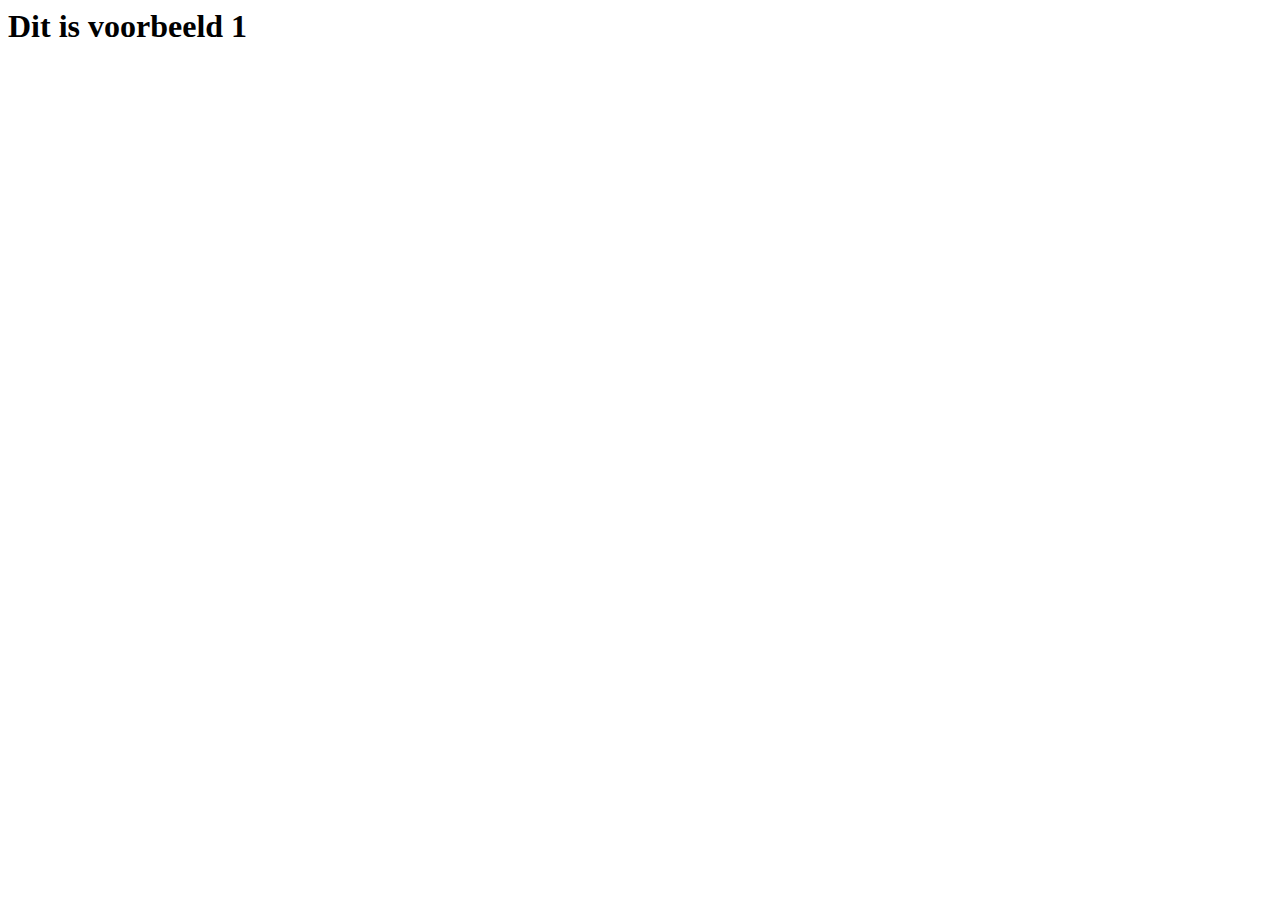
==== TO/index.html @ de29d359 "1" ====
<html>
  <head>
    <!-- informatie over de pagina en verwijzingen -->

<link rel="stylesheet" type="text/css" href="TO/stijl.css">
  </head>
  <body>
    <!-- inhoud van de pagina -->
    <h1>
      Dit is voorbeeld 1
    </h1>
  </body>
</html>
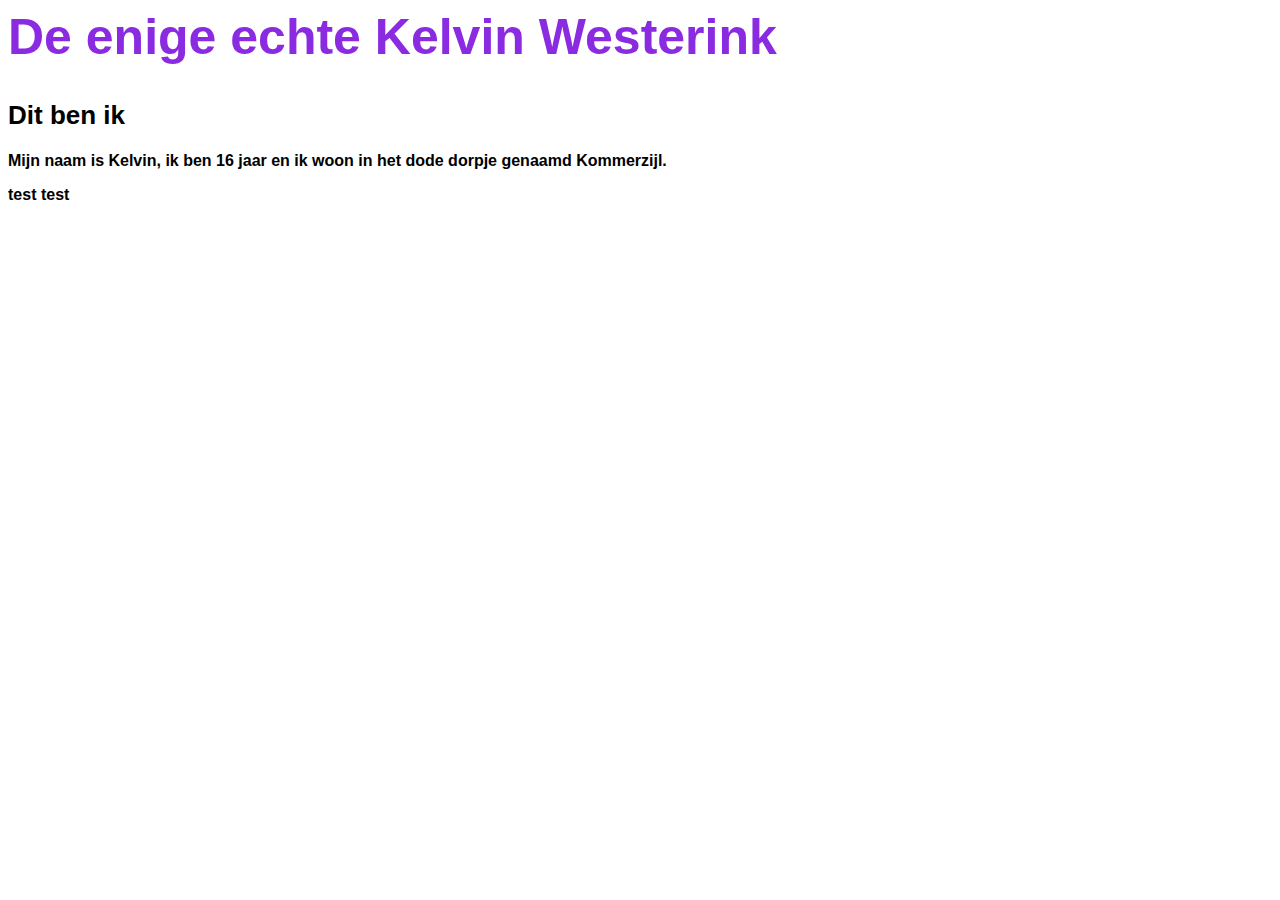
==== commit f36a1796: "2" ====
--- a/TO/index.html
+++ b/TO/index.html
@@ -1,13 +1,19 @@
 <html>
-  <head>
-    <!-- informatie over de pagina en verwijzingen -->
+<body>
+<link href="CSS/stijl.css" type="text/css" rel="stylesheet">
+<title> Mezelf voorstellen - Kelvin </title>
 
-<link rel="stylesheet" type="text/css" href="TO/stijl.css">
-  </head>
-  <body>
-    <!-- inhoud van de pagina -->
-    <h1>
-      Dit is voorbeeld 1
-    </h1>
-  </body>
-</html>+<h1>De enige echte Kelvin Westerink</h1>
+
+
+<strong>
+<h2> Dit ben ik <h/2>
+</strong>
+
+
+  <h3>Mijn naam is Kelvin, ik ben 16 jaar en ik woon in het dode dorpje genaamd Kommerzijl. <h/3>
+  <h3> test test <h/3>
+ 
+  
+</body>
+</html>
--- a/TO/CSS/stijl.css
+++ b/TO/CSS/stijl.css
@@ -0,0 +1,16 @@
+
+h1 {
+    color: blueviolet;
+    font-family: Arial;
+    font-size: 50px;
+}
+
+h2{
+    font-family: Arial;
+    font-size: 26px;
+}
+
+h3 {
+    font-family: Arial;
+    font-size: 16px;
+}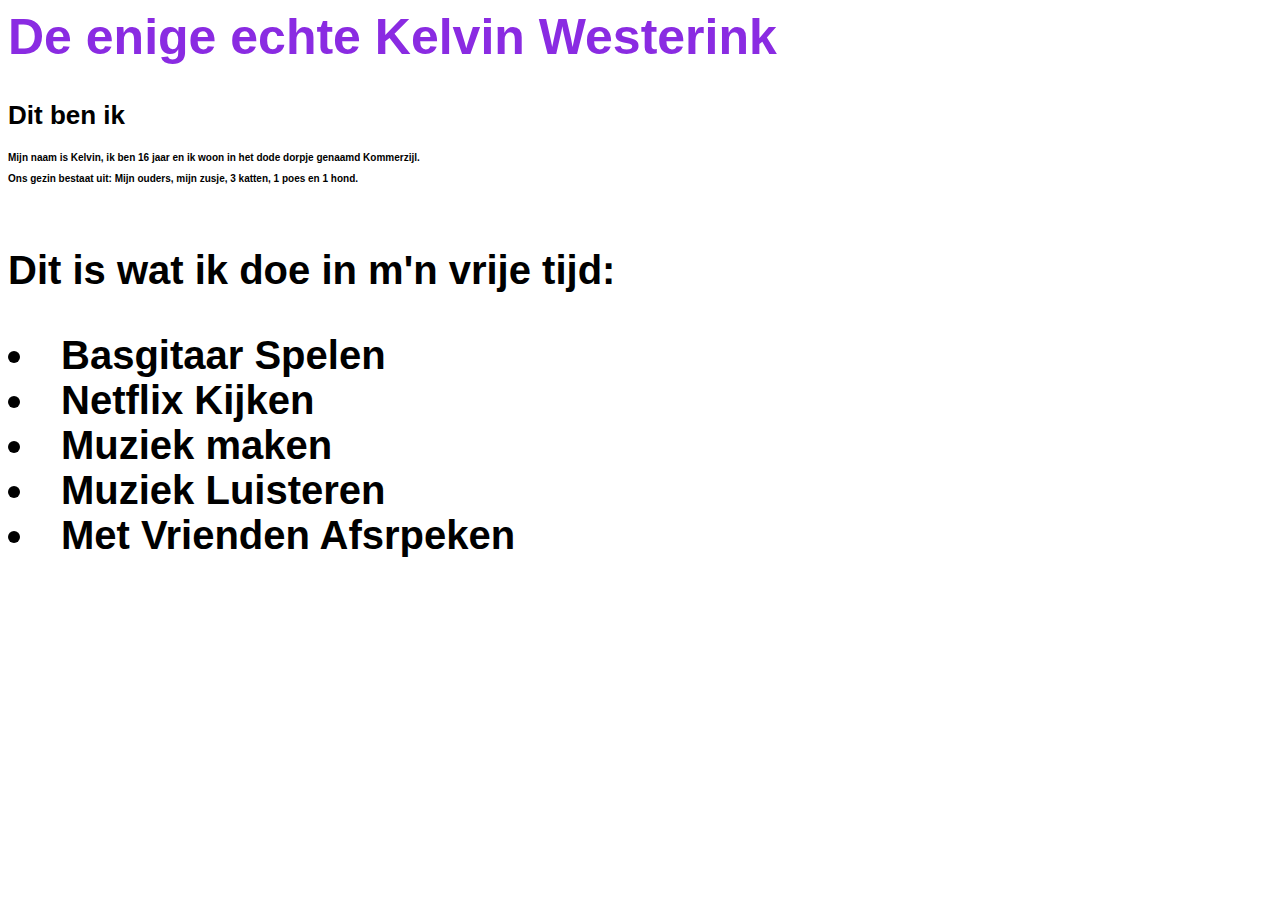
==== commit c07679d4: "2" ====
--- a/TO/index.html
+++ b/TO/index.html
@@ -1,6 +1,8 @@
 <html>
 <body>
+
 <link href="CSS/stijl.css" type="text/css" rel="stylesheet">
+
 <title> Mezelf voorstellen - Kelvin </title>
 
 <h1>De enige echte Kelvin Westerink</h1>
@@ -12,7 +14,21 @@
 
 
   <h3>Mijn naam is Kelvin, ik ben 16 jaar en ik woon in het dode dorpje genaamd Kommerzijl. <h/3>
-  <h3> test test <h/3>
+  <h3>Ons gezin bestaat uit: Mijn ouders, mijn zusje, 3 katten, 1 poes en 1 hond. <h/3>
+
+  <br>
+  <br>
+
+  <h4>Dit is wat ik doe in m'n vrije tijd:<h/4>
+
+ <p>
+        <li>Basgitaar Spelen</li>
+        <li>Netflix Kijken</li>
+        <li>Muziek maken</li>
+        <li>Muziek Luisteren</li>
+        <li>Met Vrienden Afsrpeken</li>
+    </ul>
+    </p>
  
   
 </body>
--- a/TO/CSS/stijl.css
+++ b/TO/CSS/stijl.css
@@ -12,5 +12,9 @@
 
 h3 {
     font-family: Arial;
-    font-size: 16px;
+    font-size: 10px;
+}
+h4 {
+    font-family: Arial;
+    font-size: 40px
 }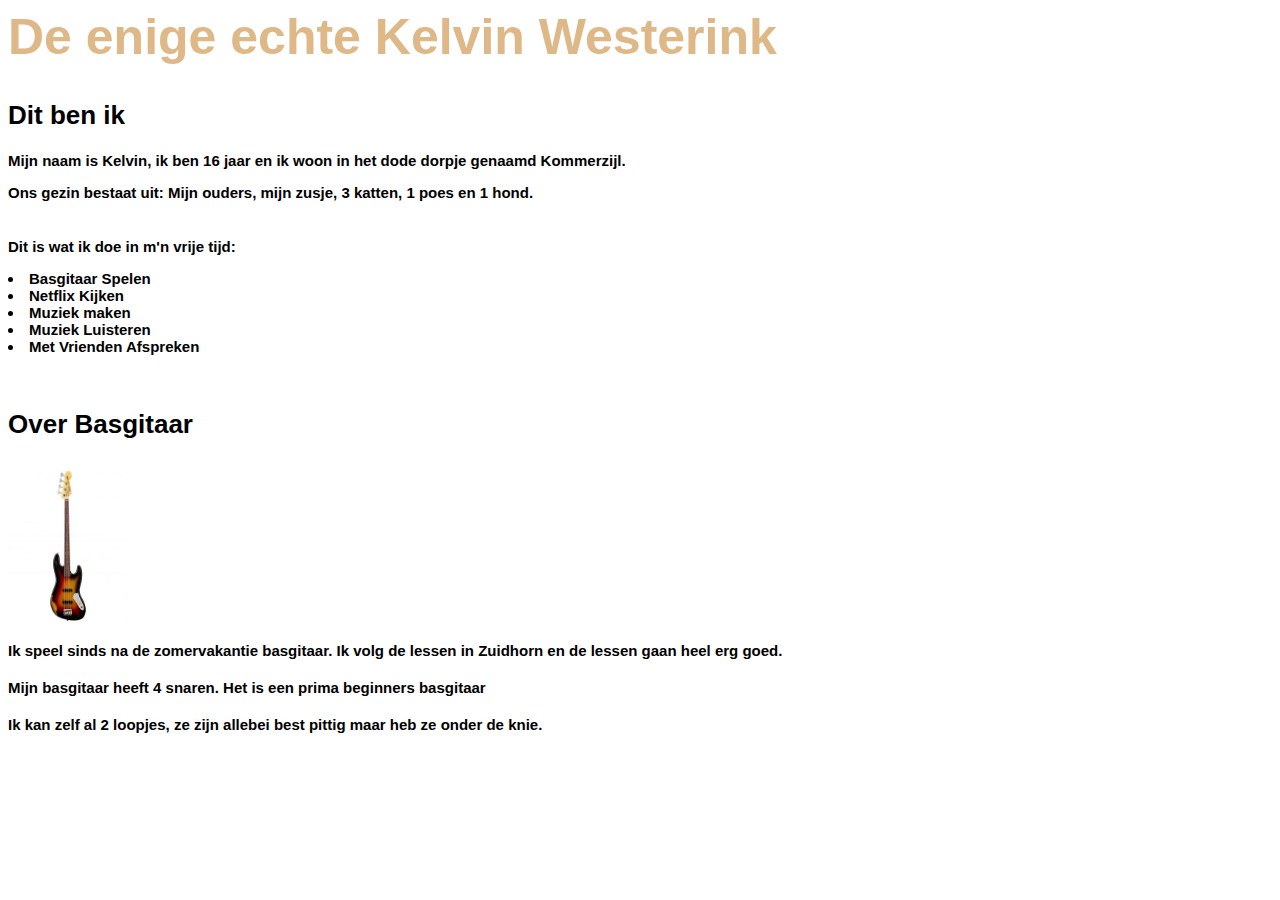
==== commit ceec79a7: "1" ====
--- a/TO/index.html
+++ b/TO/index.html
@@ -26,10 +26,28 @@
         <li>Netflix Kijken</li>
         <li>Muziek maken</li>
         <li>Muziek Luisteren</li>
-        <li>Met Vrienden Afsrpeken</li>
+        <li>Met Vrienden Afspreken</li>
+
     </ul>
     </p>
- 
+ <br>
+<strong>
+<h2>Over Basgitaar<h/2>
+</strong>
+<br>
+<br>
+
+<div> 
+    <img src="Bas.jpeg"
+    alt="Mijn Basgitaar"
+    width="120"
+    height="150">
+
+</div>
+
+<h4> Ik speel sinds na de zomervakantie basgitaar. Ik volg de lessen in Zuidhorn en de lessen gaan heel erg goed. <h/4> 
+<h4> Mijn basgitaar heeft 4 snaren. Het is een prima beginners basgitaar</h/4>
+<h4> Ik kan zelf al 2 loopjes, ze zijn allebei best pittig maar heb ze onder de knie. <h/4>
   
 </body>
 </html>
--- a/TO/CSS/stijl.css
+++ b/TO/CSS/stijl.css
@@ -1,6 +1,6 @@
 
 h1 {
-    color: blueviolet;
+    color: burlywood;
     font-family: Arial;
     font-size: 50px;
 }
@@ -12,9 +12,9 @@
 
 h3 {
     font-family: Arial;
-    font-size: 10px;
+    font-size: 15px;
 }
 h4 {
     font-family: Arial;
-    font-size: 40px
-}+    font-size: 15px
+}
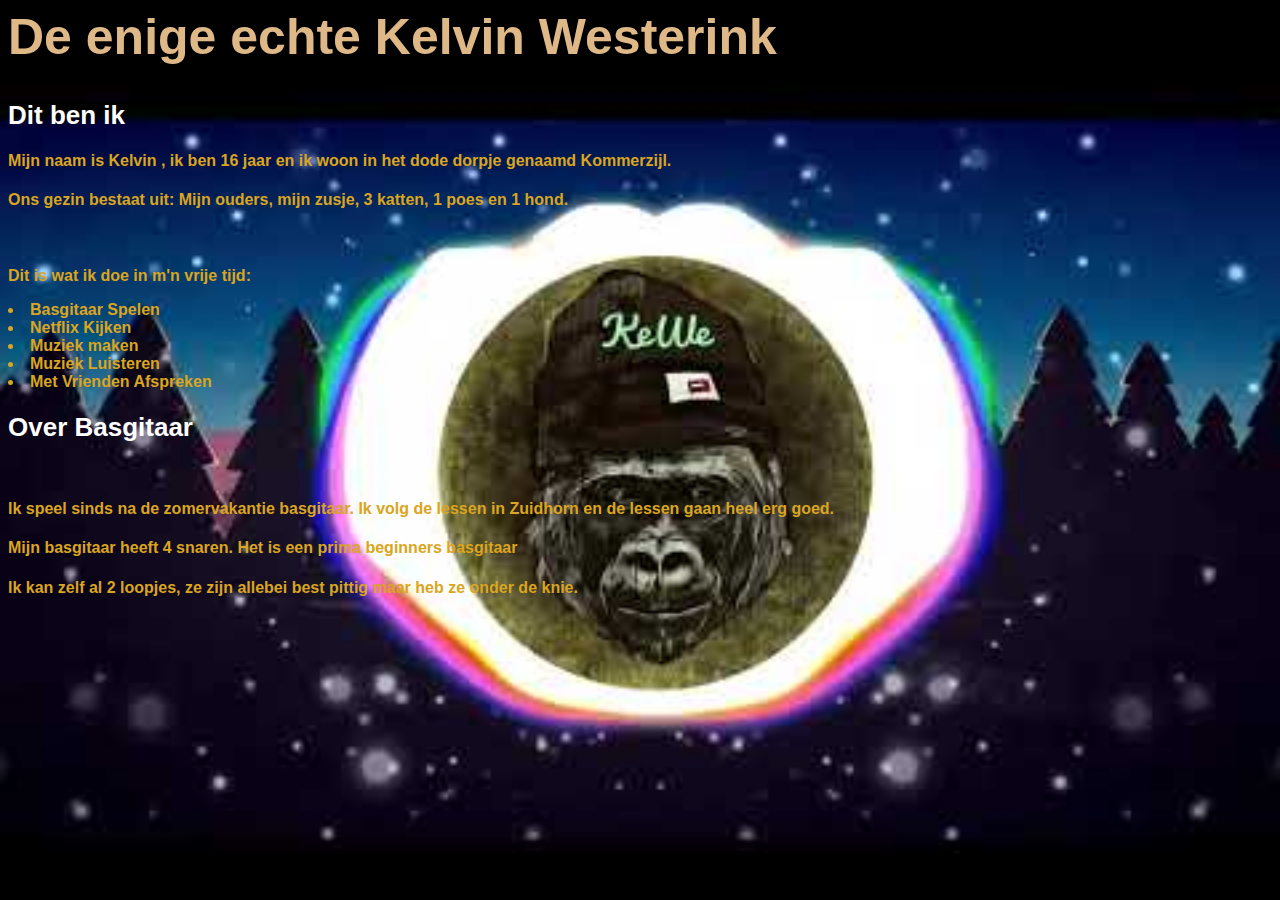
==== commit 90601565: "1" ====
--- a/TO/index.html
+++ b/TO/index.html
@@ -11,13 +11,16 @@
 <strong>
 <h2> Dit ben ik <h/2>
 </strong>
+<br>
 
 
-  <h3>Mijn naam is Kelvin, ik ben 16 jaar en ik woon in het dode dorpje genaamd Kommerzijl. <h/3>
-  <h3>Ons gezin bestaat uit: Mijn ouders, mijn zusje, 3 katten, 1 poes en 1 hond. <h/3>
+  <h4>Mijn naam is <strong> Kelvin </strong>, ik ben 16 jaar en ik woon in het dode dorpje genaamd Kommerzijl. <h/4>
+  <h4>Ons gezin bestaat uit: Mijn ouders, mijn zusje, 3 katten, 1 poes en 1 hond. <h/4>
 
   <br>
   <br>
+  <br>
+  
 
   <h4>Dit is wat ik doe in m'n vrije tijd:<h/4>
 
@@ -30,24 +33,28 @@
 
     </ul>
     </p>
- <br>
+ 
 <strong>
 <h2>Over Basgitaar<h/2>
 </strong>
 <br>
 <br>
 
-<div> 
-    <img src="Bas.jpeg"
-    alt="Mijn Basgitaar"
-    width="120"
-    height="150">
+<style>
+body {
+  background-image: url('hqdefault.jpg');
+  background-repeat: no-repeat;
+  background-size: cover;
+  background-attachment: fixed;
+  
+}
+</style>
 
-</div>
-
+<p>
 <h4> Ik speel sinds na de zomervakantie basgitaar. Ik volg de lessen in Zuidhorn en de lessen gaan heel erg goed. <h/4> 
 <h4> Mijn basgitaar heeft 4 snaren. Het is een prima beginners basgitaar</h/4>
 <h4> Ik kan zelf al 2 loopjes, ze zijn allebei best pittig maar heb ze onder de knie. <h/4>
+</p>
   
 </body>
 </html>
--- a/TO/CSS/stijl.css
+++ b/TO/CSS/stijl.css
@@ -1,20 +1,23 @@
 
 h1 {
-    color: burlywood;
+    color:burlywood;
     font-family: Arial;
     font-size: 50px;
 }
 
 h2{
+    color: white;
     font-family: Arial;
     font-size: 26px;
 }
 
 h3 {
-    font-family: Arial;
-    font-size: 15px;
-}
-h4 {
+    color: yellowgreen;
     font-family: Arial;
     font-size: 15px
 }
+h4 {
+    color: goldenrod;
+    font-family: Arial;
+    font-size: 16px
+}
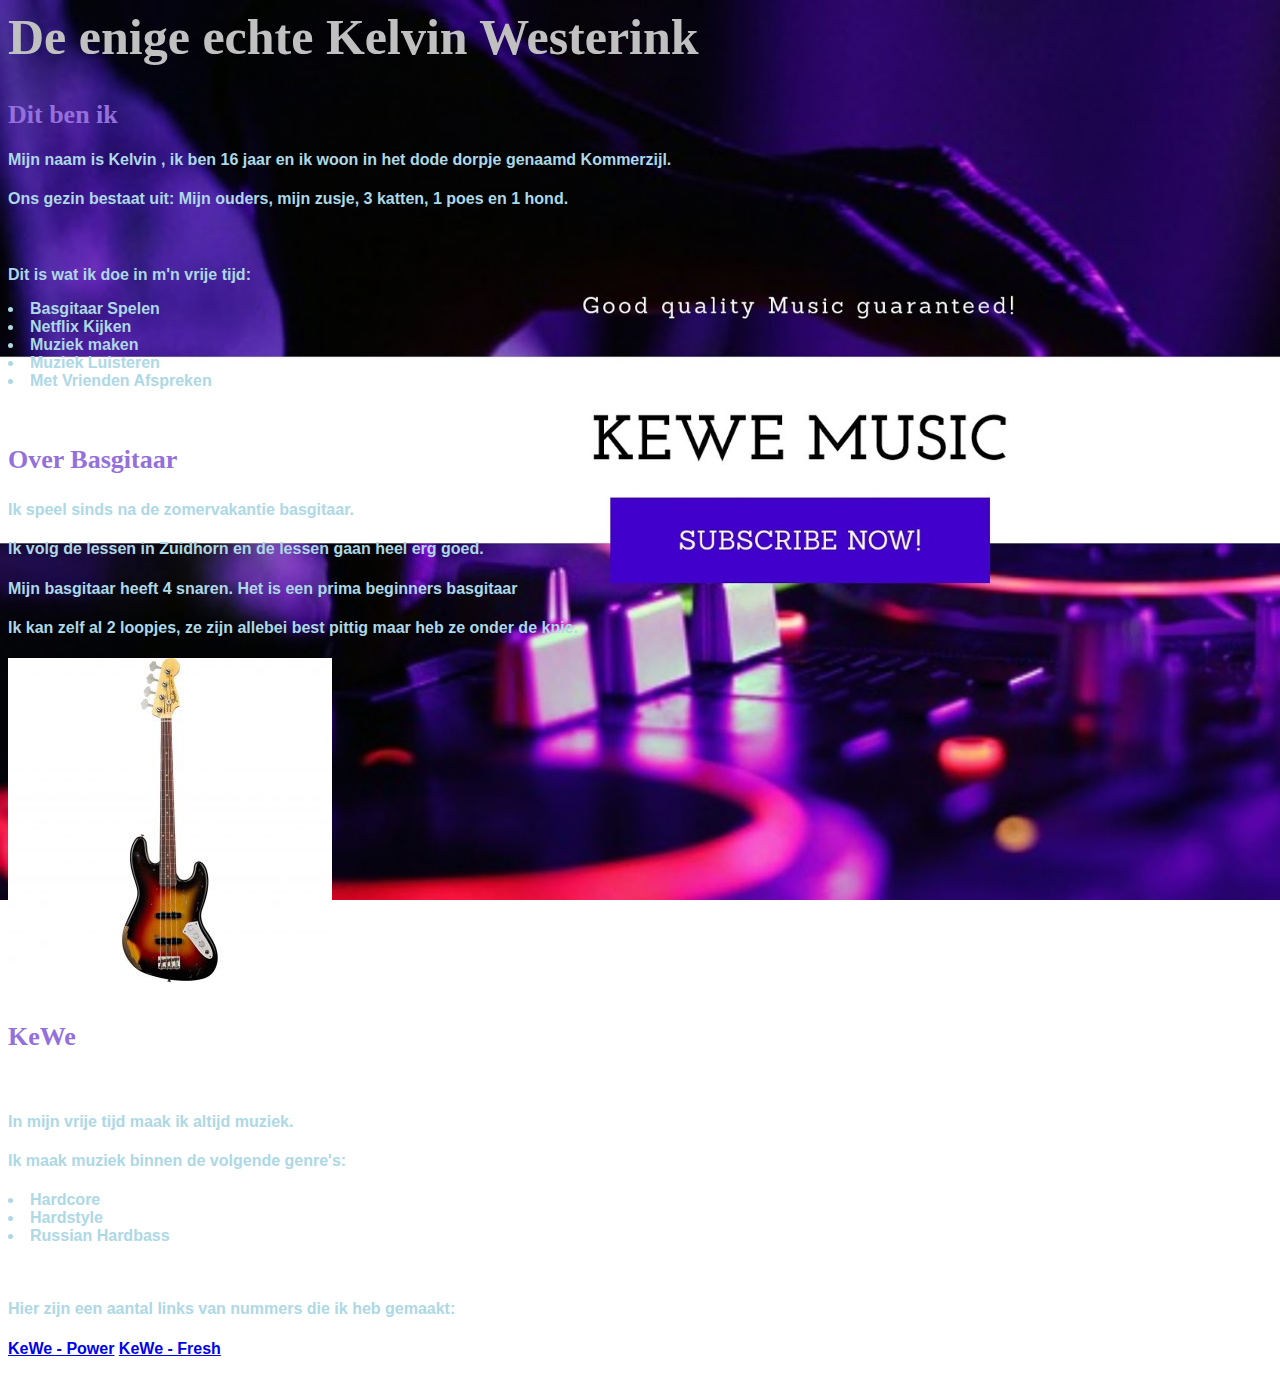
==== commit 93a58b32: "2" ====
--- a/TO/index.html
+++ b/TO/index.html
@@ -2,6 +2,7 @@
 <body>
 
 <link href="CSS/stijl.css" type="text/css" rel="stylesheet">
+
 
 <title> Mezelf voorstellen - Kelvin </title>
 
@@ -33,28 +34,39 @@
 
     </ul>
     </p>
+    <br>
  
 <strong>
 <h2>Over Basgitaar<h/2>
 </strong>
 <br>
+
+<p>
+<h4> Ik speel sinds na de zomervakantie basgitaar.</h4>
+<h4>Ik volg de lessen in Zuidhorn en de lessen gaan heel erg goed. </h4> 
+<h4> Mijn basgitaar heeft 4 snaren. Het is een prima beginners basgitaar</h4>
+<h4> Ik kan zelf al 2 loopjes, ze zijn allebei best pittig maar heb ze onder de knie. </h4>
+</p>
+
+
+<img src="Bas.jpeg" alt="Bas">
+<br>
 <br>
 
-<style>
-body {
-  background-image: url('hqdefault.jpg');
-  background-repeat: no-repeat;
-  background-size: cover;
-  background-attachment: fixed;
-  
-}
-</style>
+<h2>KeWe</h2>
+<br>
+<h4> In mijn vrije tijd maak ik altijd muziek.</h4>
+<h4> Ik maak muziek binnen de volgende genre's: </h4>
 
 <p>
-<h4> Ik speel sinds na de zomervakantie basgitaar. Ik volg de lessen in Zuidhorn en de lessen gaan heel erg goed. <h/4> 
-<h4> Mijn basgitaar heeft 4 snaren. Het is een prima beginners basgitaar</h/4>
-<h4> Ik kan zelf al 2 loopjes, ze zijn allebei best pittig maar heb ze onder de knie. <h/4>
+<li> Hardcore </li>
+<li> Hardstyle </li>
+<li> Russian Hardbass </li>
+
 </p>
-  
+<br>
+<h4> Hier zijn een aantal links van nummers die ik heb gemaakt: </h4>
+<a href="https://www.youtube.com/watch?v=W5wN6PbvtOk">KeWe - Power</a>
+<a href="https://www.youtube.com/watch?v=1-_Iu-EYsY8">KeWe - Fresh</a>
 </body>
 </html>
--- a/TO/CSS/stijl.css
+++ b/TO/CSS/stijl.css
@@ -1,23 +1,40 @@
 
 h1 {
-    color:burlywood;
-    font-family: Arial;
+    color: silver;
+    font-family: Brush Script MT;
     font-size: 50px;
 }
 
 h2{
-    color: white;
-    font-family: Arial;
+    color: mediumpurple;
+    font-family: Castellar;
     font-size: 26px;
 }
 
 h3 {
-    color: yellowgreen;
+    color: blue;
     font-family: Arial;
     font-size: 15px
 }
 h4 {
-    color: goldenrod;
+    color: lightblue;
     font-family: Arial;
-    font-size: 16px
+    font-size: 16px;
 }
+
+
+body {
+  background-image: url('KeWe.jpg');
+  background-repeat: no-repeat;
+  background-size: cover;
+  background-attachment: fixed;
+  
+}
+
+
+}
+
+img {
+    width: 300px
+    
+}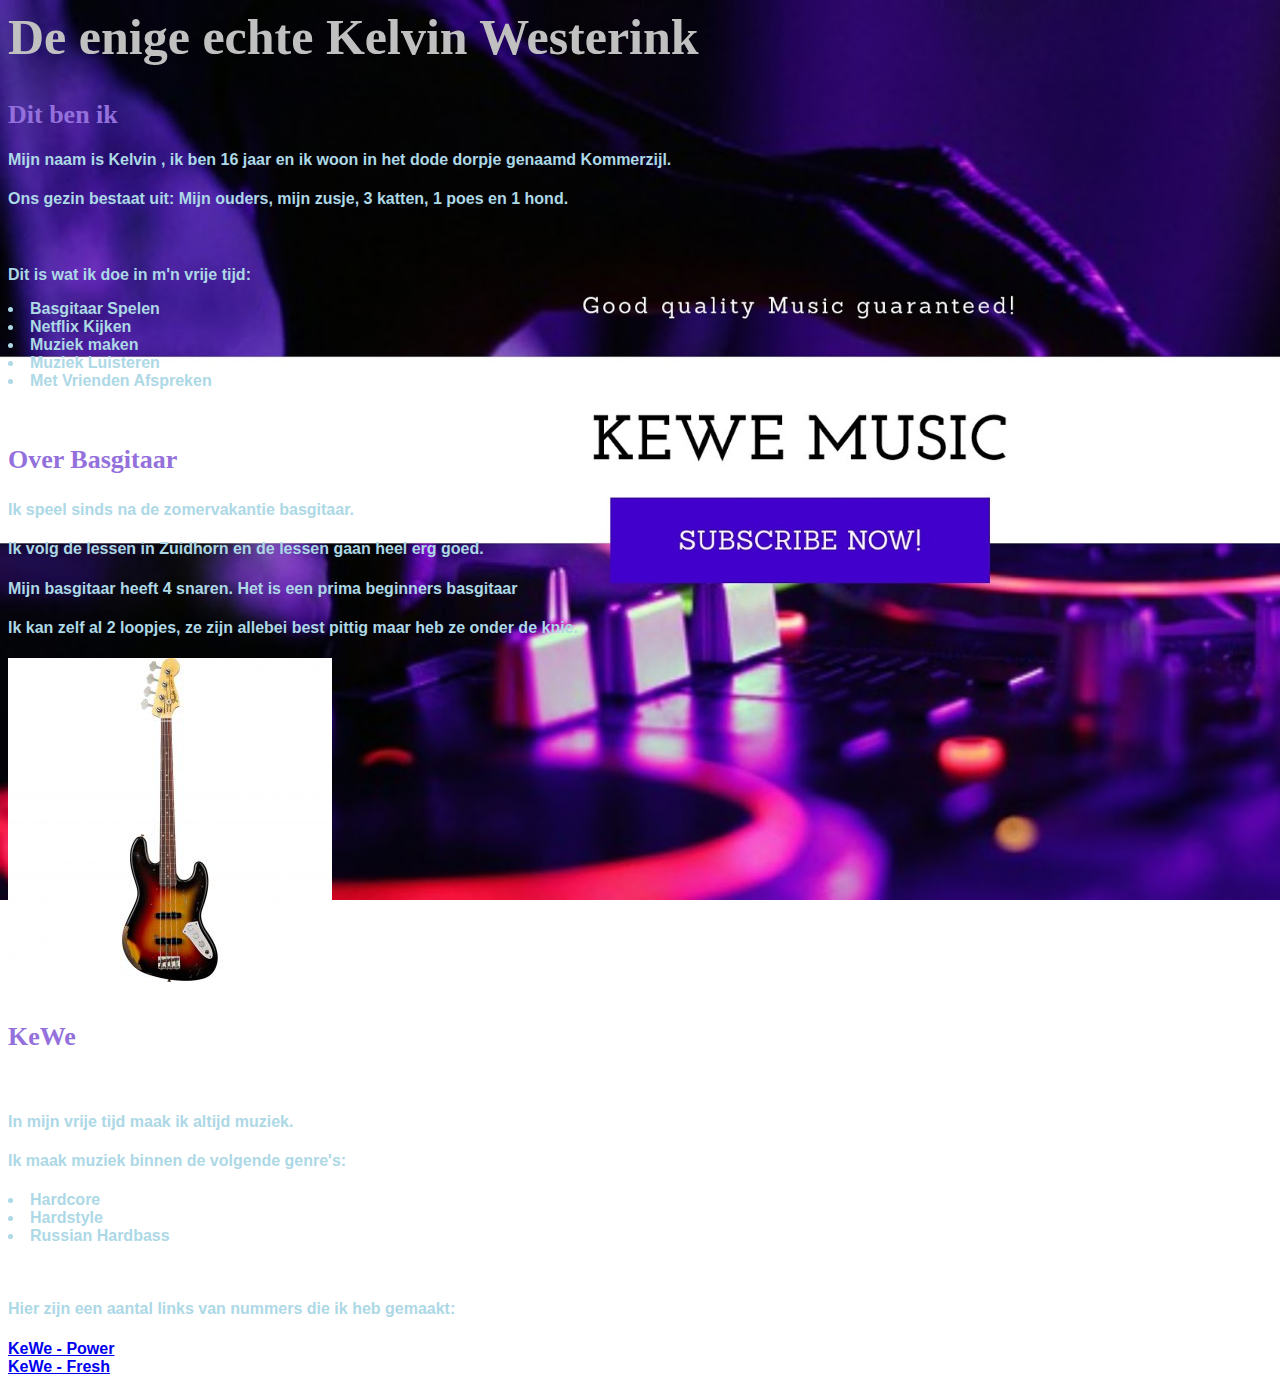
==== commit bd54e9e0: "1" ====
--- a/TO/index.html
+++ b/TO/index.html
@@ -67,6 +67,7 @@
 <br>
 <h4> Hier zijn een aantal links van nummers die ik heb gemaakt: </h4>
 <a href="https://www.youtube.com/watch?v=W5wN6PbvtOk">KeWe - Power</a>
+<br>
 <a href="https://www.youtube.com/watch?v=1-_Iu-EYsY8">KeWe - Fresh</a>
 </body>
 </html>
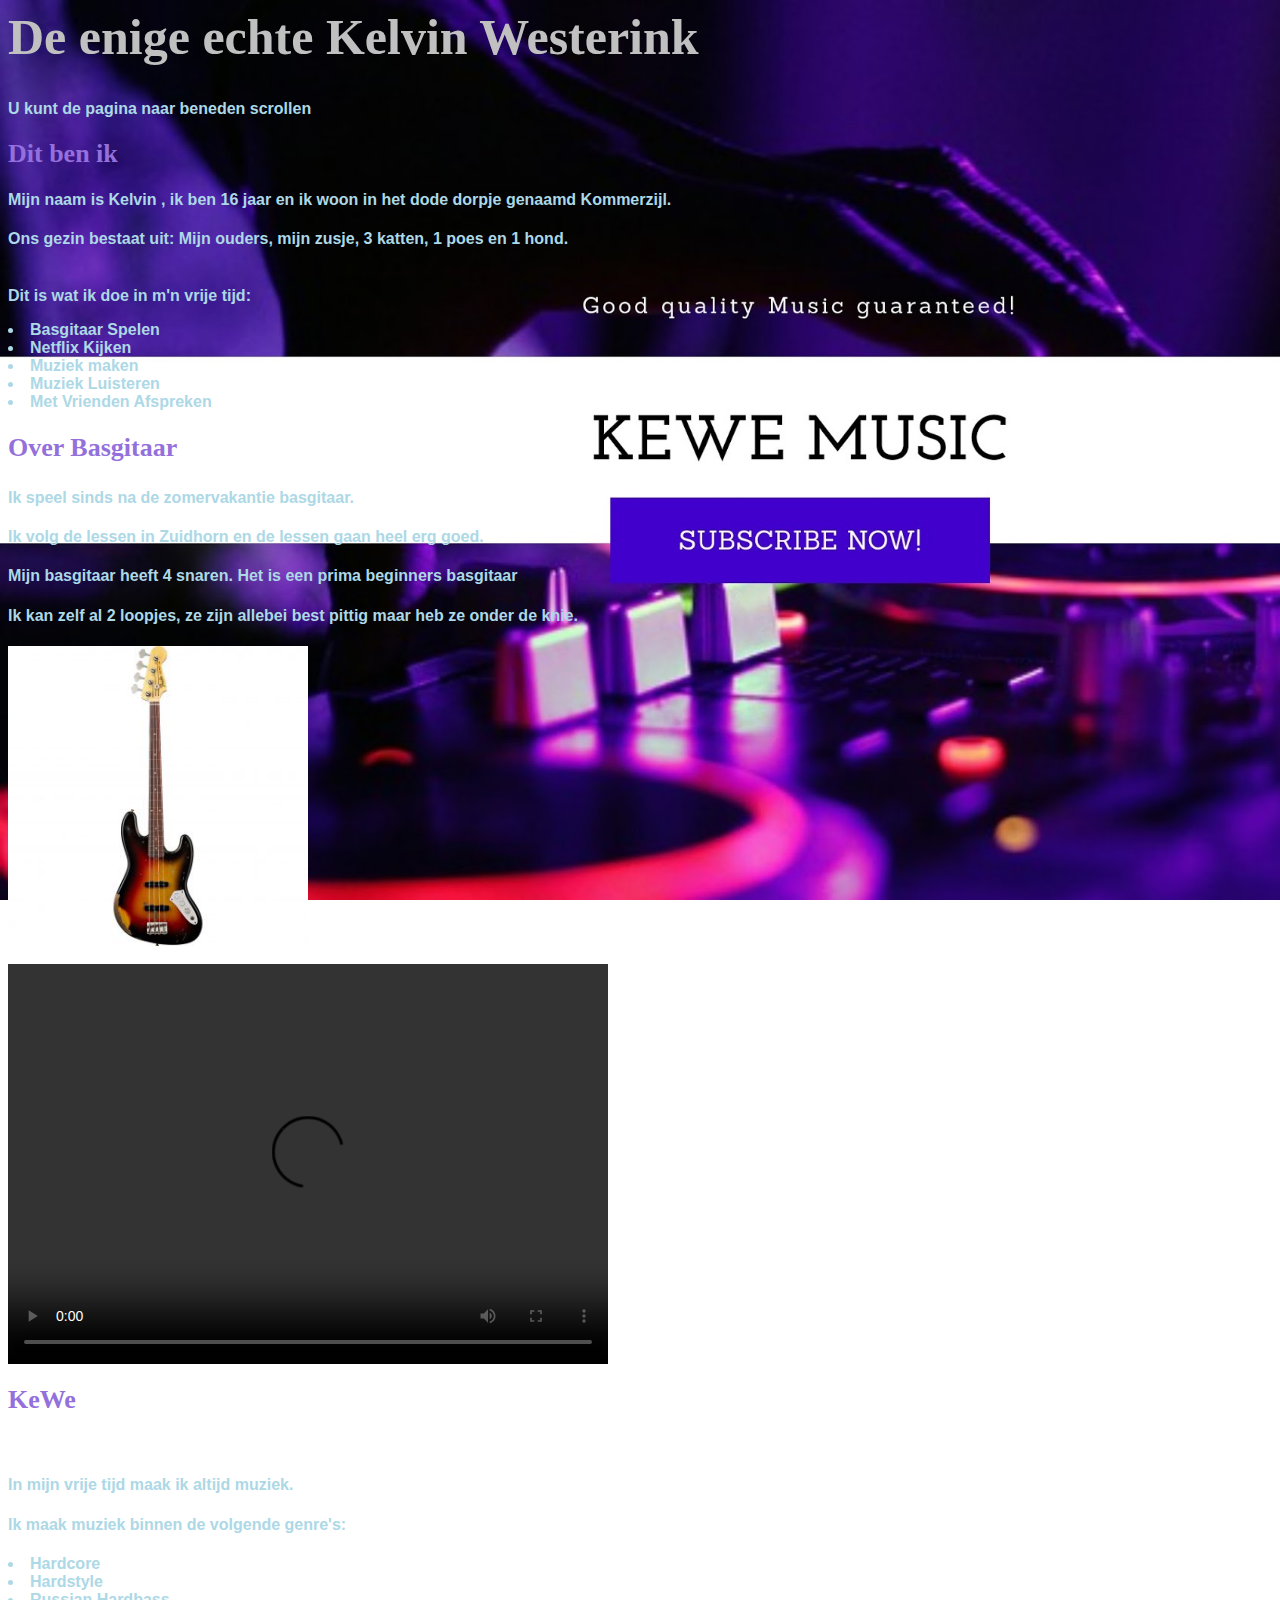
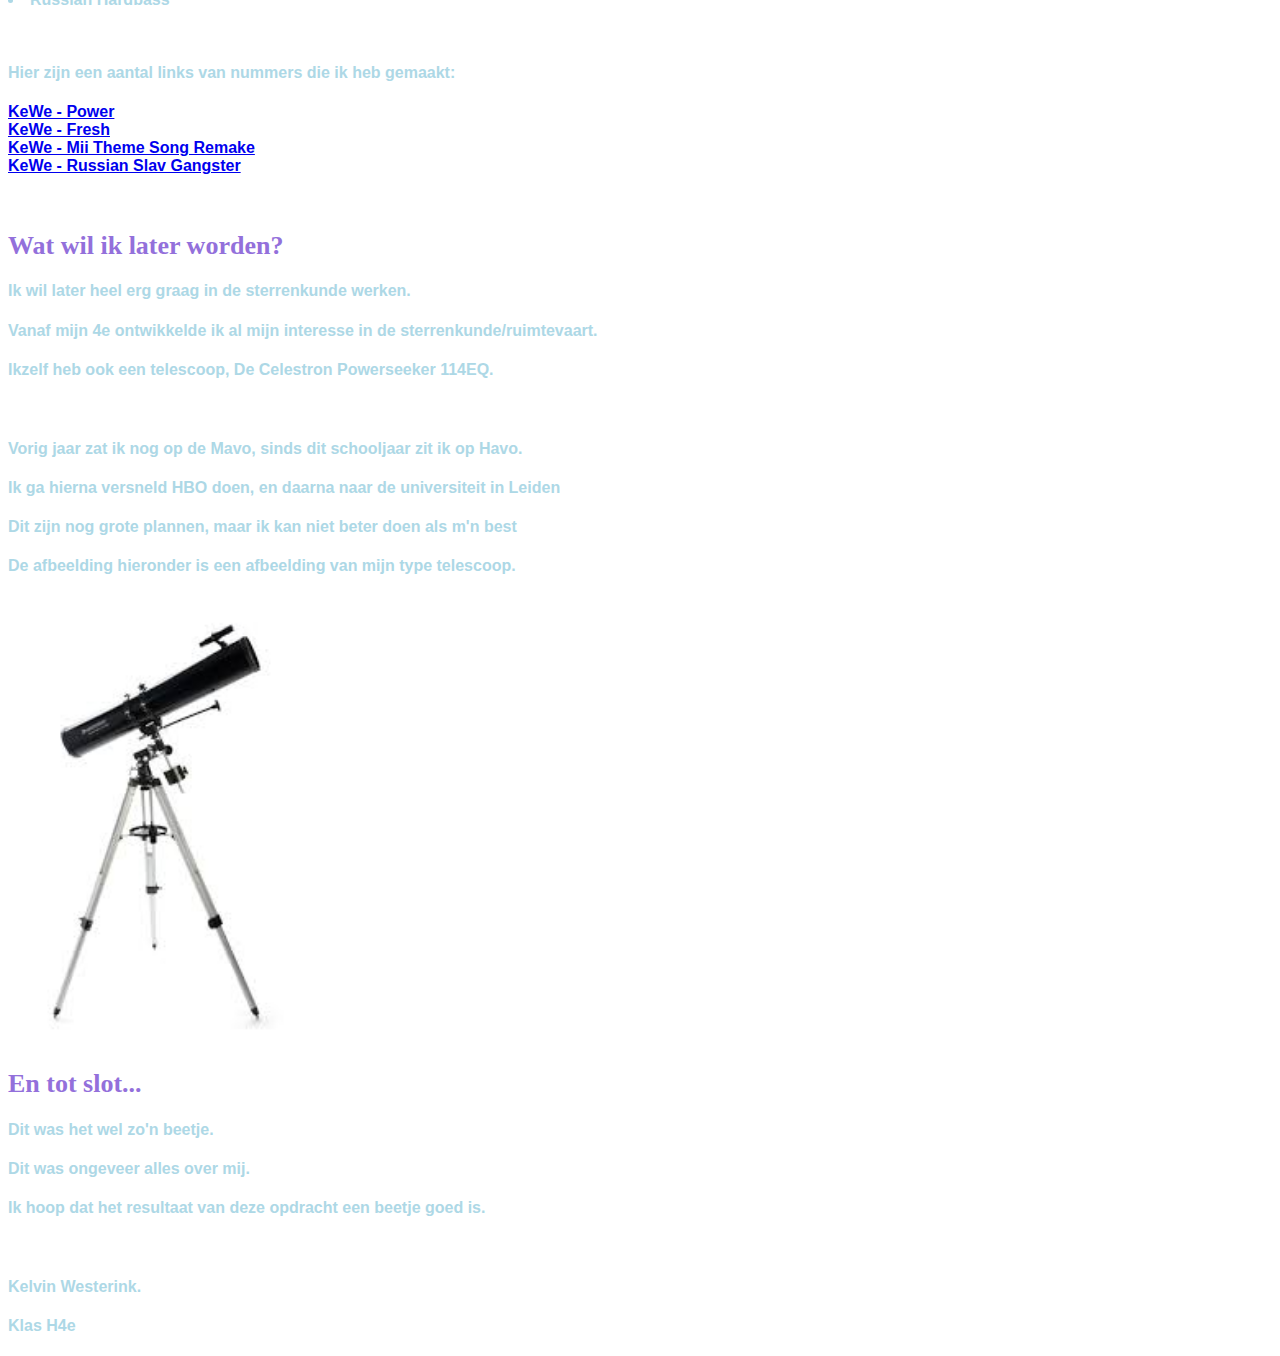
==== commit 0ec70243: "Klaar" ====
--- a/TO/index.html
+++ b/TO/index.html
@@ -6,19 +6,20 @@
 
 <title> Mezelf voorstellen - Kelvin </title>
 
+
 <h1>De enige echte Kelvin Westerink</h1>
+<h4> U kunt de pagina naar beneden scrollen </h4>
 
 
 <strong>
 <h2> Dit ben ik <h/2>
 </strong>
+
 <br>
-
 
   <h4>Mijn naam is <strong> Kelvin </strong>, ik ben 16 jaar en ik woon in het dode dorpje genaamd Kommerzijl. <h/4>
   <h4>Ons gezin bestaat uit: Mijn ouders, mijn zusje, 3 katten, 1 poes en 1 hond. <h/4>
 
-  <br>
   <br>
   <br>
   
@@ -34,11 +35,12 @@
 
     </ul>
     </p>
-    <br>
+
  
 <strong>
 <h2>Over Basgitaar<h/2>
 </strong>
+
 <br>
 
 <p>
@@ -50,11 +52,20 @@
 
 
 <img src="Bas.jpeg" alt="Bas">
+
 <br>
 <br>
 
+<video width="600" height="400" controls>
+  <source src="BAS.mp4" type="video/mp4">
+  <source src="BAS.ogg" type="video/ogg">
+
+</video>
+
 <h2>KeWe</h2>
+
 <br>
+
 <h4> In mijn vrije tijd maak ik altijd muziek.</h4>
 <h4> Ik maak muziek binnen de volgende genre's: </h4>
 
@@ -64,10 +75,64 @@
 <li> Russian Hardbass </li>
 
 </p>
+
+<p>
+
 <br>
+
 <h4> Hier zijn een aantal links van nummers die ik heb gemaakt: </h4>
 <a href="https://www.youtube.com/watch?v=W5wN6PbvtOk">KeWe - Power</a>
+
 <br>
+
 <a href="https://www.youtube.com/watch?v=1-_Iu-EYsY8">KeWe - Fresh</a>
+
+<br>
+
+<a href="https://www.youtube.com/watch?v=RBjKpeJxe34">KeWe - Mii Theme Song Remake</a>
+
+<br>
+
+<a href="https://www.youtube.com/watch?v=FVgg9tF6p68">KeWe - Russian Slav Gangster</a>
+
+</p>
+
+<br>
+
+<h2> Wat wil ik later worden? </h2>
+
+<h4> Ik wil later heel erg graag in de sterrenkunde werken.</h4>
+<h4> Vanaf mijn 4e ontwikkelde ik al mijn interesse in de sterrenkunde/ruimtevaart. </h4>
+<h4> Ikzelf heb ook een telescoop, De Celestron Powerseeker 114EQ. </h4>
+
+<br>
+
+<h4> Vorig jaar zat ik nog op de Mavo, sinds dit schooljaar zit ik op Havo. </h4>
+<h4> Ik ga hierna versneld HBO doen, en daarna naar de universiteit in Leiden </h4>
+<h4> Dit zijn nog grote plannen, maar ik kan niet beter doen als m'n best </h4>
+<h4> De afbeelding hieronder is een afbeelding van mijn type telescoop. </h4>
+
+<img src="telescoop.jpg" alt="telescoop">
+
+<br>
+
+<h2> En tot slot... </h2>
+<h4> Dit was het wel zo'n beetje. </h4>
+<h4> Dit was ongeveer alles over mij. </h4>
+<h4> Ik hoop dat het resultaat van deze opdracht een beetje goed is. </h4>
+
+<br>
+
+
+<h4> Kelvin Westerink.</h4>
+<h4> Klas H4e </h4>
+
+
+
+
+
+
+
+
 </body>
 </html>
--- a/TO/CSS/stijl.css
+++ b/TO/CSS/stijl.css
@@ -5,17 +5,21 @@
     font-size: 50px;
 }
 
+
 h2{
     color: mediumpurple;
     font-family: Castellar;
     font-size: 26px;
 }
 
+
 h3 {
     color: blue;
     font-family: Arial;
     font-size: 15px
 }
+
+
 h4 {
     color: lightblue;
     font-family: Arial;
@@ -32,9 +36,9 @@
 }
 
 
-}
 
 img {
     width: 300px
     
-}+}
+
